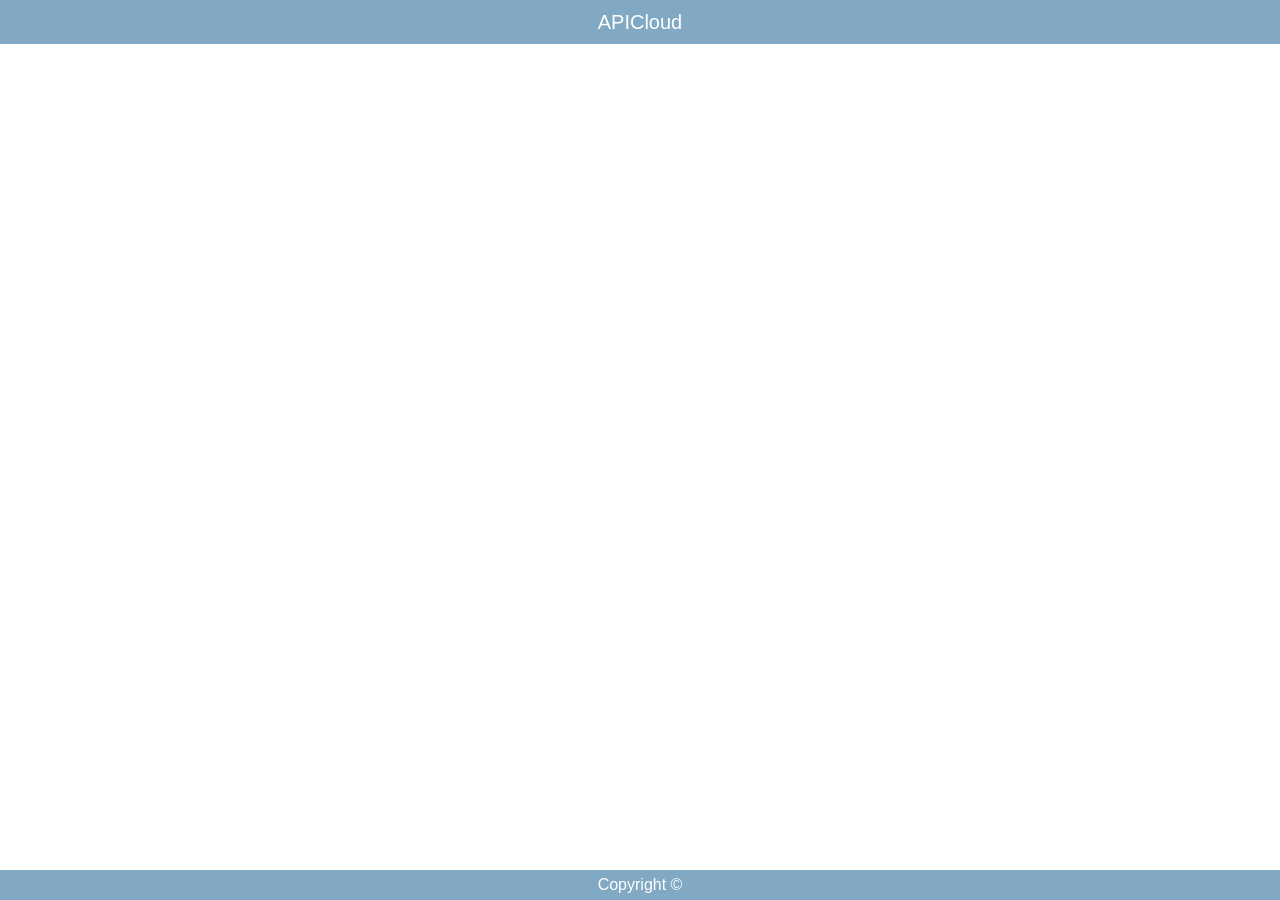
==== index.html @ 08ea145e "first commit git-svn-id: svn://svn7.apicloud.com/A6097622387850/%E6%B0%B8%E4%B9%90%E5%A4%A7%E5%85%B8" ====
<!doctype html>
<html>

<head>
    <meta charset="utf-8">
    <meta name="viewport" content="maximum-scale=1.0,minimum-scale=1.0,user-scalable=0,initial-scale=1.0,width=device-width" />
    <meta name="format-detection" content="telephone=no,email=no,date=no,address=no">
    <title>Hello APP</title>
    <link rel="stylesheet" type="text/css" href="./css/api.css" />
    <style type="text/css">
        html,
        body {
            height: 100%;
        }

        .wrap {
            display: -webkit-box;
            -webkit-box-orient: vertical;
            -webkit-flex-flow: column;
        }

        header {
            height: 44px;
            width: 100%;
            text-align: center;
            background-color: #81a9c3;
            color: #fff;
            line-height: 44px;
            font-size: 20px;
        }

        .flex-1 {
            -webkit-box-flex: 1;
            -webkit-flex: 1;
        }

        footer {
            height: 30px;
            width: 100%;
            background-color: #81a9c3;
            color: white;
            line-height: 30px;
            text-align: center;
        }
    </style>
</head>

<body class="wrap">
    <header>APICloud</header>
    <section class="flex-1">

    </section>
    <footer>Copyright &copy;<span id="year"></span></footer>
</body>
<script type="text/javascript" src="./script/api.js"></script>
<script type="text/javascript">
    apiready = function() {
        //输出Log，Log将显示在APICloud Studio控制台
        console.log("Hello World! Hello APICloud!");

        var header = $api.dom('header'); // 获取 header 标签元素
        var footer = $api.dom('footer'); // 获取 footer 标签元素

        // 1.修复开启沉浸式效果带来的顶部Header与手机状态栏重合的问题，最新api.js方法已支持适配iPhoneX；
        // 2.默认已开启了沉浸式效果 config.xml中 <preference name="statusBarAppearance" value="true"/>
        // 3.沉浸式效果适配支持iOS7+，Android4.4+以上版本
        var headerH = $api.fixStatusBar(header);
        // 最新api.js为了适配iPhoneX增加的方法，修复底部Footer部分与iPhoneX的底部虚拟横条键重叠的问题；
        var footerH = $api.fixTabBar(footer);

        api.openFrame({
            name: 'main',
            url: 'html/main.html',
            bounces: true,
            rect: { // 推荐使用Margin布局，用于适配屏幕的动态变化
                marginTop: headerH, // main页面距离win顶部的高度
                marginBottom: footerH, // main页面距离win底部的高度
                w: 'auto' // main页面的宽度 自适应屏幕宽度
            }
        });

        // 获取当前年份时间，并加载显示到页面
        var year = $api.byId('year');
        year.innerHTML = new Date().getFullYear();
    };

</script>

</html>
---- css/api.css ----
html{
	font-family: sans-serif;
}
html,body,header,section,footer,div,ul,ol,li,img,a,span,em,del,legend,center,strong,var,fieldset,form,label,dl,dt,dd,cite,input,hr,time,mark,code,figcaption,figure,textarea,h1,h2,h3,h4,h5,h6,p{
	margin:0;
	border:0;
	padding:0;
	font-style:normal;
}
html,body {
	-webkit-touch-callout:none;
	-webkit-text-size-adjust:none;
	-webkit-tap-highlight-color:rgba(0, 0, 0, 0);
	-webkit-user-select:none;
	background-color: #fff;
}
nav,article,aside,details,main,header,footer,section,fieldset,figcaption,figure{
	display: block;
}
img,a,button,em,del,strong,var,label,cite,small,time,mark,code,textarea{
	display:inline-block;
}
header,section,footer {
	position:relative;
}
ol,ul{
	list-style:none;
}
input,button,textarea {
	border:0;
	margin:0;
	padding:0;
	font-size:1em;
	line-height:1em;
	/*-webkit-appearance:none;*/
	background-color:rgba(0, 0, 0, 0);
}
span{
	display:inline-block;
}
a:active, a:hover {
  outline: 0;
}
a, a:visited{
	text-decoration:none;
}

label, .wordWrap{
    word-wrap: break-word;
    word-break: break-all;
}
table {
  border-collapse: collapse;
  border-spacing: 0;
}
td,th {
  padding: 0;
}
.clearfix:after{
	content: ' ';
	display: block;
	clear: both;
	visibility:hidden;
	line-height: 0;
	height:0;
}
.loading_more{
	display: block;
	height: 1.5em;
	width: 100%;
}
.loading_more:before {
	display: inline-block; vertical-align: text-bottom;
	content: ' '; height: 16px; width: 16px; margin-right: 6px;
	background: url(../image/loading_more.gif) no-repeat center;
	-webkit-background-size: contain;
	background-size: contain;
} 
.loading_more:after {
	content: '加载更多';	
}
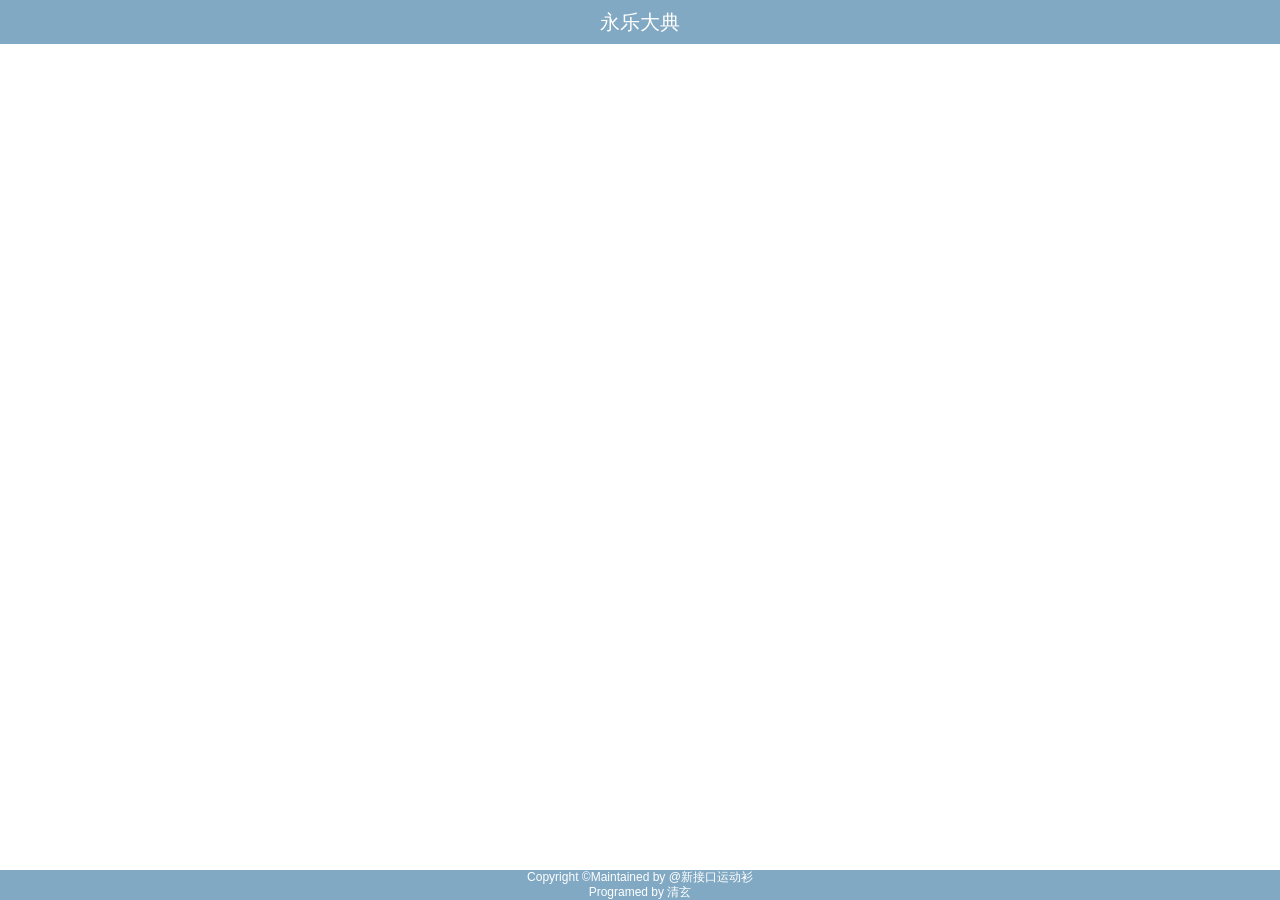
==== commit 86411cf6: "可以解析内功列表和标题 git-svn-id: svn://svn7.apicloud.com/A6097622387850/%E6%B0%B8%E4%B9%90%E5%A4%A7%E5%85%B8@" ====
--- a/index.html
+++ b/index.html
@@ -3,10 +3,11 @@
 
 <head>
     <meta charset="utf-8">
-    <meta name="viewport" content="maximum-scale=1.0,minimum-scale=1.0,user-scalable=0,initial-scale=1.0,width=device-width" />
+    <meta name="viewport"
+          content="maximum-scale=1.0,minimum-scale=1.0,user-scalable=0,initial-scale=1.0,width=device-width"/>
     <meta name="format-detection" content="telephone=no,email=no,date=no,address=no">
     <title>Hello APP</title>
-    <link rel="stylesheet" type="text/css" href="./css/api.css" />
+    <link rel="stylesheet" type="text/css" href="./css/api.css"/>
     <style type="text/css">
         html,
         body {
@@ -29,61 +30,206 @@
             font-size: 20px;
         }
 
-        .flex-1 {
+        .flex {
             -webkit-box-flex: 1;
             -webkit-flex: 1;
+            flex: 1;
         }
 
         footer {
             height: 30px;
             width: 100%;
+            font-size: 12px;
             background-color: #81a9c3;
             color: white;
-            line-height: 30px;
+            line-height: 15px;
             text-align: center;
         }
     </style>
 </head>
 
 <body class="wrap">
-    <header>APICloud</header>
-    <section class="flex-1">
-
-    </section>
-    <footer>Copyright &copy;<span id="year"></span></footer>
+<header>永乐大典</header>
+<section class="flex">
+
+</section>
+<footer>
+    <P>Copyright &copy;<span id="year"></span>Maintained by @新接口运动衫</P>
+    <p>Programed by 清玄</p>
+</footer>
 </body>
 <script type="text/javascript" src="./script/api.js"></script>
-<script type="text/javascript">
-    apiready = function() {
-        //输出Log，Log将显示在APICloud Studio控制台
-        console.log("Hello World! Hello APICloud!");
-
-        var header = $api.dom('header'); // 获取 header 标签元素
-        var footer = $api.dom('footer'); // 获取 footer 标签元素
-
-        // 1.修复开启沉浸式效果带来的顶部Header与手机状态栏重合的问题，最新api.js方法已支持适配iPhoneX；
-        // 2.默认已开启了沉浸式效果 config.xml中 <preference name="statusBarAppearance" value="true"/>
-        // 3.沉浸式效果适配支持iOS7+，Android4.4+以上版本
-        var headerH = $api.fixStatusBar(header);
-        // 最新api.js为了适配iPhoneX增加的方法，修复底部Footer部分与iPhoneX的底部虚拟横条键重叠的问题；
-        var footerH = $api.fixTabBar(footer);
-
-        api.openFrame({
-            name: 'main',
-            url: 'html/main.html',
-            bounces: true,
-            rect: { // 推荐使用Margin布局，用于适配屏幕的动态变化
-                marginTop: headerH, // main页面距离win顶部的高度
-                marginBottom: footerH, // main页面距离win底部的高度
-                w: 'auto' // main页面的宽度 自适应屏幕宽度
-            }
+<script>
+    function initView() {
+        let header = $api.dom('header');
+        let headerH = $api.fixStatusBar(header);
+        initNavBar(headerH);
+    }
+
+    function initNavBar(headerH) {
+        const navSelectorHeight = 40;
+        const navSelectorId = 'navSelector';
+
+        let NVNavigationBar = api.require('NVNavigationBar');
+
+        let initNavSelector = function () {
+            const fontSize = 14;
+            const padding = 10;
+            NVNavigationBar.open({
+                rect: {
+                    x: 0,
+                    y: headerH,
+                    w: api.frameWidth,
+                    h: navSelectorHeight
+                },
+                styles: {
+                    bg: '#fff',
+                    bgAlpha: 1,
+                    orientation: 'horizontal',
+                    font: {
+                        size: fontSize,
+                        sizeSelected: fontSize,
+                        color: '#aaa',
+                        colorSelected: '#FF5722',
+                        alpha: 1
+                    },
+                    itemSize: {
+                        w: 40
+                    }
+                },
+                items: [
+                    {
+                        title: '内功',
+                        alpha: 0,
+                    },
+                    {
+                        title: '武学',
+                        alpha: 0
+                    },
+                    {
+                        title: '经脉',
+                        alpha: 0
+                    },
+                    {
+                        title: '杂项',
+                        alpha: 0
+                    },
+                    {
+                        title: '关于',
+                        alpha: 0
+                    }
+                ],
+                selectedIndex: 0,
+                id: navSelectorId
+            }, function (ret, err) {
+                if (ret.eventType === 'click') {
+                    // api.setFrameGroupIndex({
+                    //     name: 'searchResultList',
+                    //     index: ret.index,
+                    //     scroll: true
+                    // });
+                } else {
+
+                }
+            });
+        };
+
+        let initNavContent = function () {
+            api.openFrameGroup({
+                name: 'navContent',
+                background: '#fff',
+                scrollEnabled: true,
+                rect: {
+                    x: 0,
+                    y: headerH + navSelectorHeight + 2,
+                    w: 'auto',
+                    h: 'auto'
+                },
+                index: 0,
+                preload: 0,
+                frames: [
+                    {
+                        name: 'contentFrame_neigong',
+                        url: 'html/neigongList.html',
+                        pageParam: {
+                            tab: 'neigongList'
+                        }
+                    },
+                    {
+                        name: 'contentFrame_skill',
+                        url: 'html/skillList.html',
+                        pageParam: {
+                            tab: 'skillList'
+                        }
+                    },
+                    {
+                        name: 'contentFrame_jingmai',
+                        url: 'html/jingmaiList.html',
+                        pageParam: {
+                            tab: 'jingmaiList'
+                        }
+                    },
+                    {
+                        name: 'contentFrame_zaxiang',
+                        url: 'html/zaxiangList.html',
+                        pageParam: {
+                            tab: 'zaxiangList'
+                        }
+                    },
+                    {
+                        name: 'contentFrame_about',
+                        url: 'html/about.html',
+                        pageParam: {
+                            tab: 'about'
+                        }
+                    }
+                ],
+            }, function (ret, err) {
+                // NVNavigationBar.setSelected({
+                //     id: engineSelectorId,
+                //     index: ret.index,
+                //     select: true
+                // });
+            });
+        };
+
+        initNavSelector();
+        initNavContent();
+    }
+
+    function initEvent() {
+        exitApp();
+    }
+
+    function exitApp() {
+        api.addEventListener({
+            name: 'keyback'
+        }, function (ret, err) {
+            api.toast({
+                msg: '再按一次返回键退出' + api.appName,
+                duration: 2000,
+                location: 'bottom'
+            });
+
+            api.addEventListener({
+                name: 'keyback'
+            }, function (ret, err) {
+                api.closeWidget({
+                    id: 'A6097622387850',     //这里改成自己的应用ID
+                    retData: {name: 'closeWidget'},
+                    silent: true
+                });
+            });
+
+            setTimeout(function () {
+                exitApp();
+            }, 2000)
         });
-
-        // 获取当前年份时间，并加载显示到页面
-        var year = $api.byId('year');
-        year.innerHTML = new Date().getFullYear();
-    };
-
+    }
+
+    apiready = function () {
+        initView();
+        initEvent();
+    }
 </script>
-
 </html>
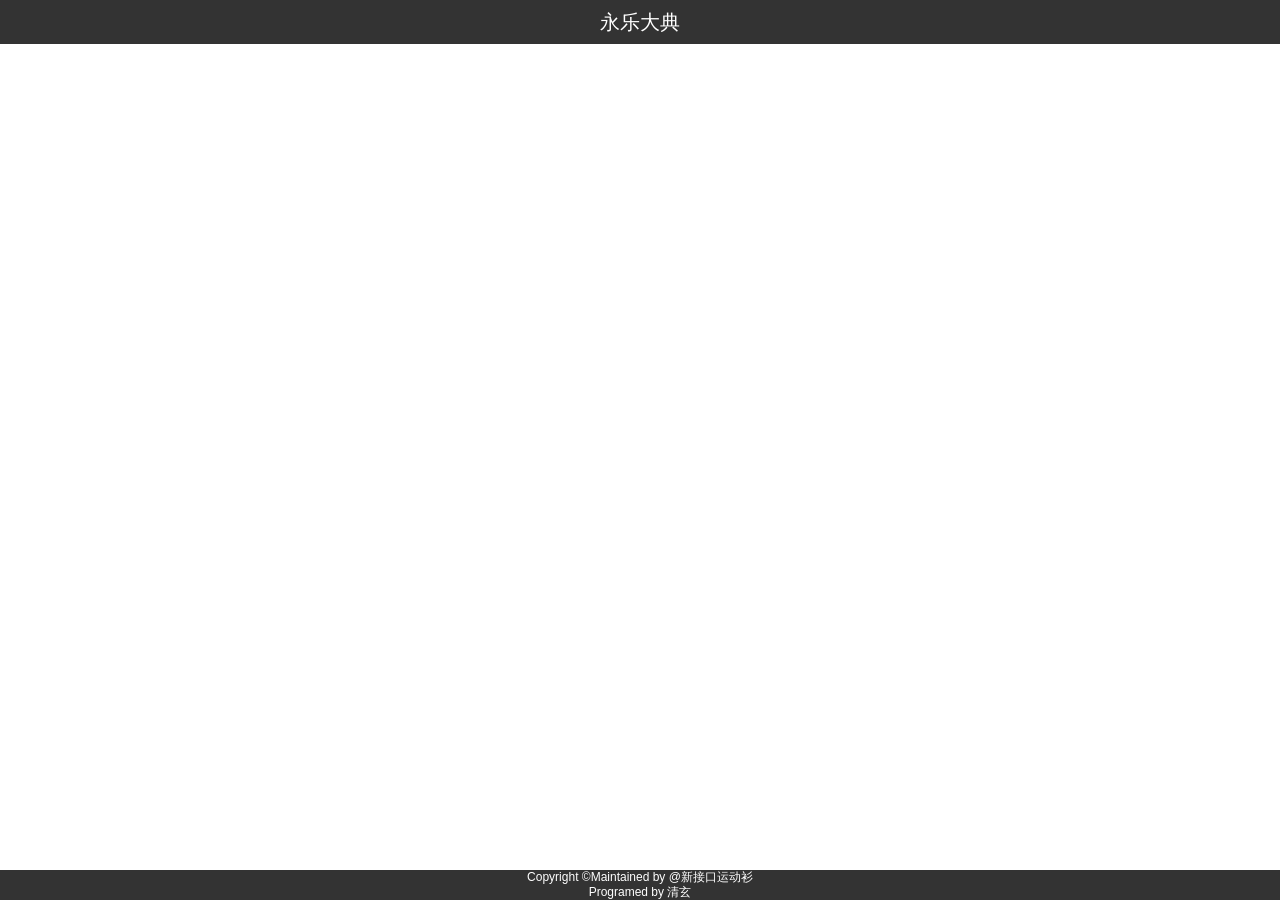
==== commit 1b4cb4e3: "内功信息获取基本完成 git-svn-id: svn://svn7.apicloud.com/A6097622387850/%E6%B0%B8%E4%B9%90%E5%A4%A7%E5%85%B8@3" ====
--- a/index.html
+++ b/index.html
@@ -3,15 +3,15 @@
 
 <head>
     <meta charset="utf-8">
-    <meta name="viewport"
-          content="maximum-scale=1.0,minimum-scale=1.0,user-scalable=0,initial-scale=1.0,width=device-width"/>
+    <meta name="viewport" content="maximum-scale=1.0,minimum-scale=1.0,user-scalable=0,initial-scale=1.0,width=device-width" />
     <meta name="format-detection" content="telephone=no,email=no,date=no,address=no">
     <title>Hello APP</title>
-    <link rel="stylesheet" type="text/css" href="./css/api.css"/>
+    <link rel="stylesheet" type="text/css" href="./css/api.css" />
     <style type="text/css">
         html,
         body {
             height: 100%;
+            background: '#eee';
         }
 
         .wrap {
@@ -24,7 +24,7 @@
             height: 44px;
             width: 100%;
             text-align: center;
-            background-color: #81a9c3;
+            background-color: rgba(0, 0, 0, .8);
             color: #fff;
             line-height: 44px;
             font-size: 20px;
@@ -40,7 +40,7 @@
             height: 30px;
             width: 100%;
             font-size: 12px;
-            background-color: #81a9c3;
+            background-color: rgba(0, 0, 0, .8);
             color: white;
             line-height: 15px;
             text-align: center;
@@ -49,14 +49,14 @@
 </head>
 
 <body class="wrap">
-<header>永乐大典</header>
-<section class="flex">
-
-</section>
-<footer>
-    <P>Copyright &copy;<span id="year"></span>Maintained by @新接口运动衫</P>
-    <p>Programed by 清玄</p>
-</footer>
+    <header>永乐大典</header>
+    <section class="flex">
+
+    </section>
+    <footer>
+        <P>Copyright &copy;<span id="year"></span>Maintained by @新接口运动衫</P>
+        <p>Programed by 清玄</p>
+    </footer>
 </body>
 <script type="text/javascript" src="./script/api.js"></script>
 <script>
@@ -72,7 +72,7 @@
 
         let NVNavigationBar = api.require('NVNavigationBar');
 
-        let initNavSelector = function () {
+        let initNavSelector = function() {
             const fontSize = 14;
             const padding = 10;
             NVNavigationBar.open({
@@ -83,13 +83,13 @@
                     h: navSelectorHeight
                 },
                 styles: {
-                    bg: '#fff',
+                    bg: 'rgba(0,0,0,.8)',
                     bgAlpha: 1,
                     orientation: 'horizontal',
                     font: {
                         size: fontSize,
                         sizeSelected: fontSize,
-                        color: '#aaa',
+                        color: '#eee',
                         colorSelected: '#FF5722',
                         alpha: 1
                     },
@@ -97,31 +97,25 @@
                         w: 40
                     }
                 },
-                items: [
-                    {
-                        title: '内功',
-                        alpha: 0,
-                    },
-                    {
-                        title: '武学',
-                        alpha: 0
-                    },
-                    {
-                        title: '经脉',
-                        alpha: 0
-                    },
-                    {
-                        title: '杂项',
-                        alpha: 0
-                    },
-                    {
-                        title: '关于',
-                        alpha: 0
-                    }
-                ],
+                items: [{
+                    title: '内功',
+                    alpha: 0,
+                }, {
+                    title: '武学',
+                    alpha: 0
+                }, {
+                    title: '经脉',
+                    alpha: 0
+                }, {
+                    title: '杂项',
+                    alpha: 0
+                }, {
+                    title: '关于',
+                    alpha: 0
+                }],
                 selectedIndex: 0,
                 id: navSelectorId
-            }, function (ret, err) {
+            }, function(ret, err) {
                 if (ret.eventType === 'click') {
                     // api.setFrameGroupIndex({
                     //     name: 'searchResultList',
@@ -134,57 +128,51 @@
             });
         };
 
-        let initNavContent = function () {
+        let initNavContent = function() {
             api.openFrameGroup({
                 name: 'navContent',
-                background: '#fff',
+                background: 'rgba(0,0,0,0.8)',
                 scrollEnabled: true,
                 rect: {
                     x: 0,
-                    y: headerH + navSelectorHeight + 2,
+                    y: headerH + navSelectorHeight + 1,
                     w: 'auto',
                     h: 'auto'
                 },
                 index: 0,
                 preload: 0,
-                frames: [
-                    {
-                        name: 'contentFrame_neigong',
-                        url: 'html/neigongList.html',
-                        pageParam: {
-                            tab: 'neigongList'
-                        }
-                    },
-                    {
-                        name: 'contentFrame_skill',
-                        url: 'html/skillList.html',
-                        pageParam: {
-                            tab: 'skillList'
-                        }
-                    },
-                    {
-                        name: 'contentFrame_jingmai',
-                        url: 'html/jingmaiList.html',
-                        pageParam: {
-                            tab: 'jingmaiList'
-                        }
-                    },
-                    {
-                        name: 'contentFrame_zaxiang',
-                        url: 'html/zaxiangList.html',
-                        pageParam: {
-                            tab: 'zaxiangList'
-                        }
-                    },
-                    {
-                        name: 'contentFrame_about',
-                        url: 'html/about.html',
-                        pageParam: {
-                            tab: 'about'
-                        }
-                    }
-                ],
-            }, function (ret, err) {
+                frames: [{
+                    name: 'contentFrame_neigong',
+                    url: 'html/neigongList.html',
+                    pageParam: {
+                        tab: 'neigongList'
+                    }
+                }, {
+                    name: 'contentFrame_skill',
+                    url: 'html/skillList.html',
+                    pageParam: {
+                        tab: 'skillList'
+                    }
+                }, {
+                    name: 'contentFrame_jingmai',
+                    url: 'html/jingmaiList.html',
+                    pageParam: {
+                        tab: 'jingmaiList'
+                    }
+                }, {
+                    name: 'contentFrame_zaxiang',
+                    url: 'html/zaxiangList.html',
+                    pageParam: {
+                        tab: 'zaxiangList'
+                    }
+                }, {
+                    name: 'contentFrame_about',
+                    url: 'html/about.html',
+                    pageParam: {
+                        tab: 'about'
+                    }
+                }],
+            }, function(ret, err) {
                 // NVNavigationBar.setSelected({
                 //     id: engineSelectorId,
                 //     index: ret.index,
@@ -204,7 +192,7 @@
     function exitApp() {
         api.addEventListener({
             name: 'keyback'
-        }, function (ret, err) {
+        }, function(ret, err) {
             api.toast({
                 msg: '再按一次返回键退出' + api.appName,
                 duration: 2000,
@@ -213,23 +201,26 @@
 
             api.addEventListener({
                 name: 'keyback'
-            }, function (ret, err) {
+            }, function(ret, err) {
                 api.closeWidget({
-                    id: 'A6097622387850',     //这里改成自己的应用ID
-                    retData: {name: 'closeWidget'},
+                    id: 'A6097622387850', //这里改成自己的应用ID
+                    retData: {
+                        name: 'closeWidget'
+                    },
                     silent: true
                 });
             });
 
-            setTimeout(function () {
+            setTimeout(function() {
                 exitApp();
             }, 2000)
         });
     }
 
-    apiready = function () {
+    apiready = function() {
         initView();
         initEvent();
     }
 </script>
+
 </html>
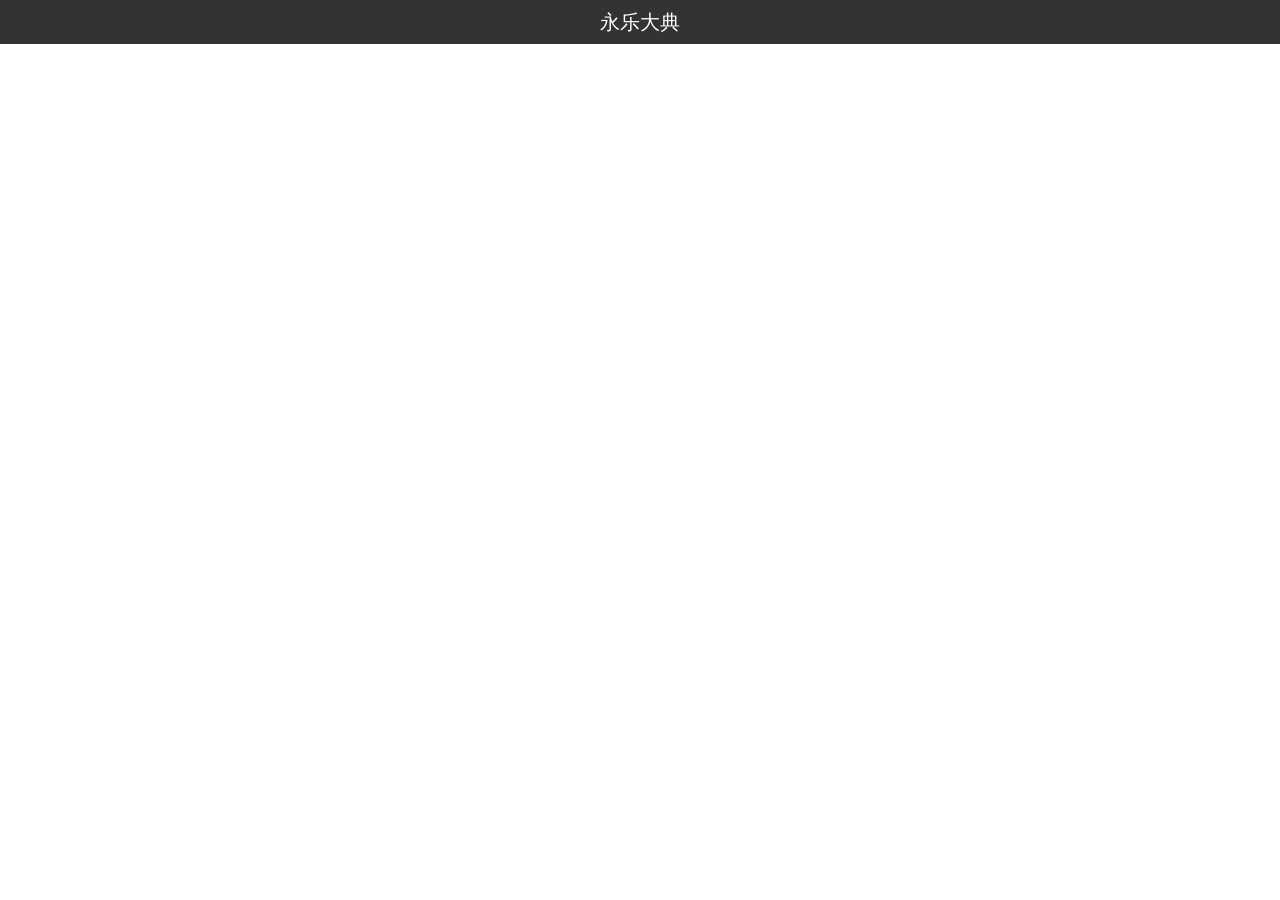
==== commit 7dbccfe2: "可以获取到技能列表 git-svn-id: svn://svn7.apicloud.com/A6097622387850/%E6%B0%B8%E4%B9%90%E5%A4%A7%E5%85%B8@5 " ====
--- a/index.html
+++ b/index.html
@@ -3,15 +3,15 @@
 
 <head>
     <meta charset="utf-8">
-    <meta name="viewport" content="maximum-scale=1.0,minimum-scale=1.0,user-scalable=0,initial-scale=1.0,width=device-width" />
+    <meta name="viewport"
+          content="maximum-scale=1.0,minimum-scale=1.0,user-scalable=0,initial-scale=1.0,width=device-width"/>
     <meta name="format-detection" content="telephone=no,email=no,date=no,address=no">
     <title>Hello APP</title>
-    <link rel="stylesheet" type="text/css" href="./css/api.css" />
+    <link rel="stylesheet" type="text/css" href="./css/api.css"/>
     <style type="text/css">
         html,
         body {
             height: 100%;
-            background: '#eee';
         }
 
         .wrap {
@@ -49,14 +49,14 @@
 </head>
 
 <body class="wrap">
-    <header>永乐大典</header>
-    <section class="flex">
-
-    </section>
-    <footer>
-        <P>Copyright &copy;<span id="year"></span>Maintained by @新接口运动衫</P>
-        <p>Programed by 清玄</p>
-    </footer>
+<header>永乐大典</header>
+<section class="flex">
+
+</section>
+<!--<footer>-->
+    <!--<P>Copyright &copy;<span id="year"></span>Maintained by @新接口运动衫</P>-->
+    <!--<p>Programed by 清玄</p>-->
+<!--</footer>-->
 </body>
 <script type="text/javascript" src="./script/api.js"></script>
 <script>
@@ -72,7 +72,7 @@
 
         let NVNavigationBar = api.require('NVNavigationBar');
 
-        let initNavSelector = function() {
+        let initNavSelector = function () {
             const fontSize = 14;
             const padding = 10;
             NVNavigationBar.open({
@@ -115,23 +115,23 @@
                 }],
                 selectedIndex: 0,
                 id: navSelectorId
-            }, function(ret, err) {
+            }, function (ret, err) {
                 if (ret.eventType === 'click') {
-                    // api.setFrameGroupIndex({
-                    //     name: 'searchResultList',
-                    //     index: ret.index,
-                    //     scroll: true
-                    // });
+                    api.setFrameGroupIndex({
+                        name: 'navContent',
+                        index: ret.index,
+                        scroll: true
+                    });
                 } else {
 
                 }
             });
         };
 
-        let initNavContent = function() {
+        let initNavContent = function () {
             api.openFrameGroup({
                 name: 'navContent',
-                background: 'rgba(0,0,0,0.8)',
+                background: 'rgba(0,0,0,0)',
                 scrollEnabled: true,
                 rect: {
                     x: 0,
@@ -142,42 +142,47 @@
                 index: 0,
                 preload: 0,
                 frames: [{
+                    bgColor: 'rgba(0,0,0,0)',
                     name: 'contentFrame_neigong',
                     url: 'html/neigongList.html',
                     pageParam: {
                         tab: 'neigongList'
                     }
                 }, {
+                    bgColor: 'rgba(0,0,0,0.8)',
                     name: 'contentFrame_skill',
                     url: 'html/skillList.html',
                     pageParam: {
                         tab: 'skillList'
                     }
                 }, {
+                    bgColor: 'rgba(0,0,0,0)',
                     name: 'contentFrame_jingmai',
                     url: 'html/jingmaiList.html',
                     pageParam: {
                         tab: 'jingmaiList'
                     }
                 }, {
+                    bgColor: 'rgba(0,0,0,0.8)',
                     name: 'contentFrame_zaxiang',
                     url: 'html/zaxiangList.html',
                     pageParam: {
                         tab: 'zaxiangList'
                     }
                 }, {
+                    bgColor: 'rgba(0,0,0,0)',
                     name: 'contentFrame_about',
                     url: 'html/about.html',
                     pageParam: {
                         tab: 'about'
                     }
                 }],
-            }, function(ret, err) {
-                // NVNavigationBar.setSelected({
-                //     id: engineSelectorId,
-                //     index: ret.index,
-                //     select: true
-                // });
+            }, function (ret, err) {
+                NVNavigationBar.setSelected({
+                    id: navSelectorId,
+                    index: ret.index,
+                    select: true
+                });
             });
         };
 
@@ -192,7 +197,7 @@
     function exitApp() {
         api.addEventListener({
             name: 'keyback'
-        }, function(ret, err) {
+        }, function (ret, err) {
             api.toast({
                 msg: '再按一次返回键退出' + api.appName,
                 duration: 2000,
@@ -201,7 +206,7 @@
 
             api.addEventListener({
                 name: 'keyback'
-            }, function(ret, err) {
+            }, function (ret, err) {
                 api.closeWidget({
                     id: 'A6097622387850', //这里改成自己的应用ID
                     retData: {
@@ -211,13 +216,13 @@
                 });
             });
 
-            setTimeout(function() {
+            setTimeout(function () {
                 exitApp();
             }, 2000)
         });
     }
 
-    apiready = function() {
+    apiready = function () {
         initView();
         initEvent();
     }
